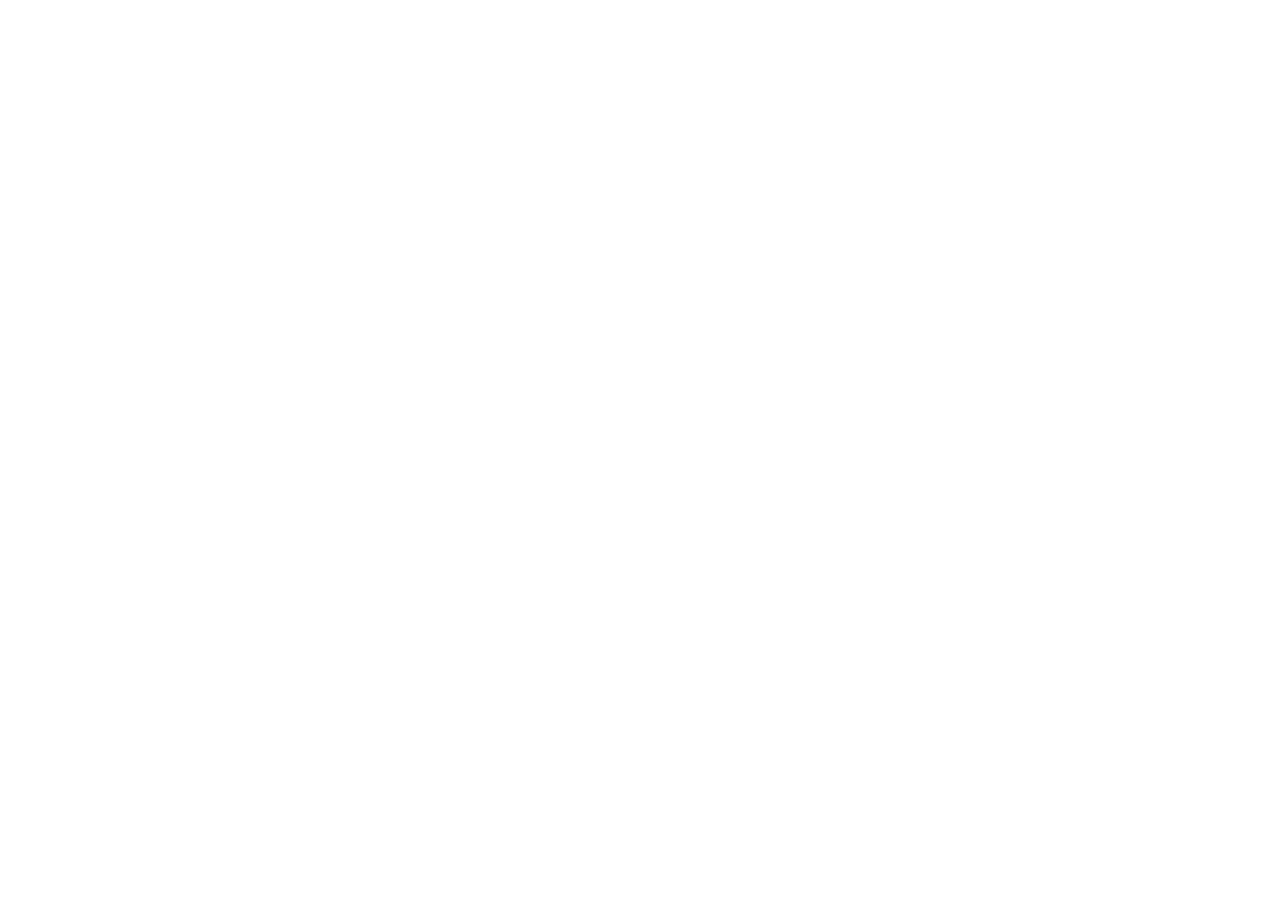
==== www/index.html @ b1df8755 "Fix commit" ====
<!DOCTYPE html>
<html>
  <head>
    <meta charset="utf-8">
    <meta name="viewport" content="initial-scale=1, maximum-scale=1, user-scalable=no, width=device-width">
    <title></title>

    <link href="lib/ionic/css/ionic.css" rel="stylesheet">
    <link href="css/style.css" rel="stylesheet">

    <!-- IF using Sass (run gulp sass first), then uncomment below and remove the CSS includes above
    <link href="css/ionic.app.css" rel="stylesheet">
    -->

    <!-- ionic/angularjs js -->
    <script src="lib/ionic/js/ionic.bundle.js"></script>

    <!-- cordova script (this will be a 404 during development) -->
    <script src="cordova.js"></script>

    <!-- your app's js -->
    <script src="js/app.js"></script>
  </head>
  <body>

    <ion-pane>

      <ion-tabs class="tabs-balanced tabs-icon-only">
        <ion-tab title="Home" icon-on="ion-home" icon-off="ion-home"></ion-tab>
        <ion-tab title="Messages" icon-on="ion-chatbubbles" icon-off="ion-chatbubbles"></ion-tab>
        <ion-tab title="Settings" icon-on="ion-help-buoy" icon-off="ion-help-buoy"></ion-tab>
      </ion-tabs>

      <ion-content>

      </ion-content>

    </ion-pane>
  </body>
</html>
---- www/css/style.css ----
/* Empty. Add your own CSS if you like */
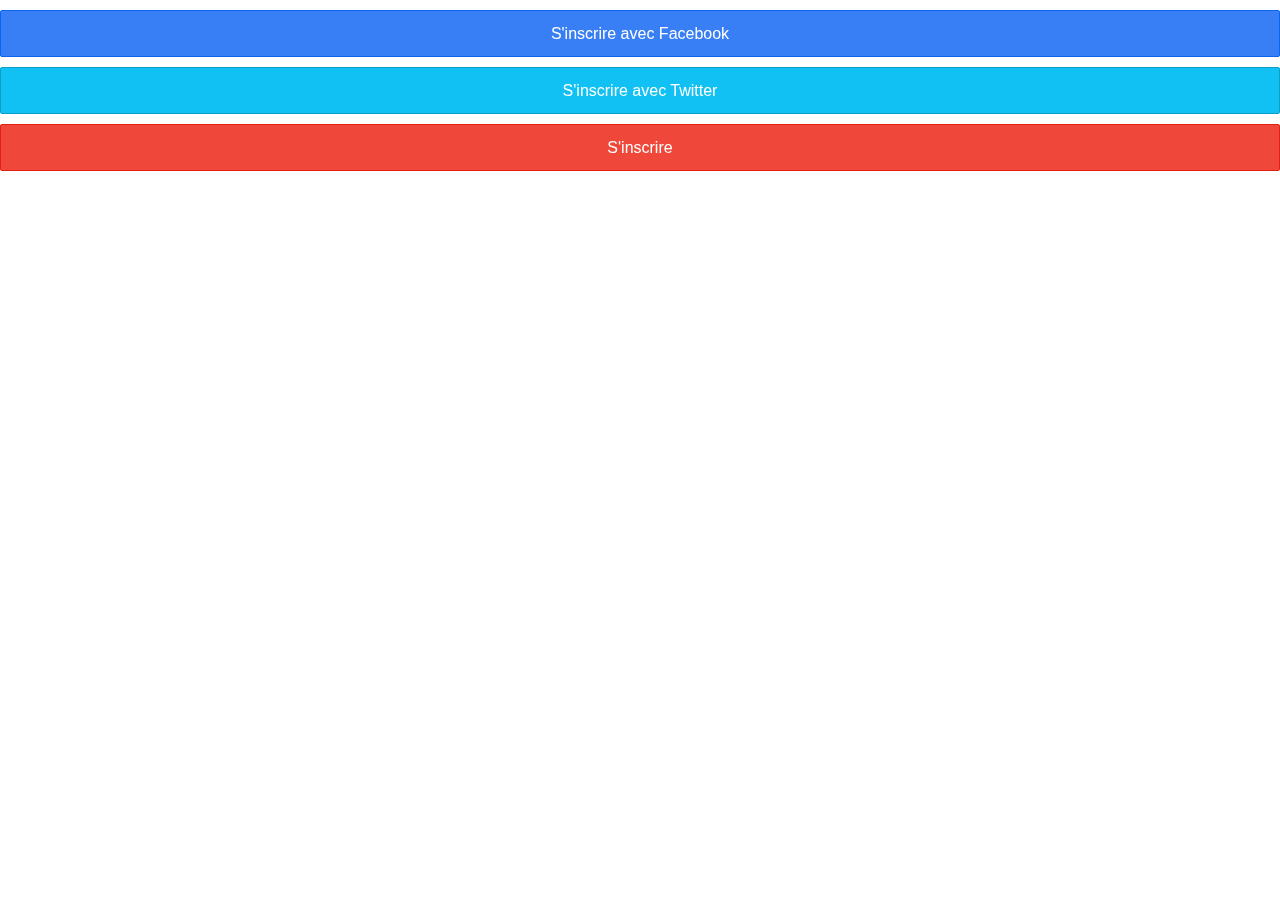
==== commit b394e4ac: "Fix page" ====
--- a/www/index.html
+++ b/www/index.html
@@ -21,18 +21,22 @@
     <!-- your app's js -->
     <script src="js/app.js"></script>
   </head>
-  <body>
+  <body ng-app="starter">
 
     <ion-pane>
 
-      <ion-tabs class="tabs-balanced tabs-icon-only">
-        <ion-tab title="Home" icon-on="ion-home" icon-off="ion-home"></ion-tab>
-        <ion-tab title="Messages" icon-on="ion-chatbubbles" icon-off="ion-chatbubbles"></ion-tab>
-        <ion-tab title="Settings" icon-on="ion-help-buoy" icon-off="ion-help-buoy"></ion-tab>
-      </ion-tabs>
+      <ion-content>
+        <button class="button button-block button-positive">
+          S'inscrire avec Facebook
+        </button>
 
-      <ion-content>
+        <button class="button button-block button-calm">
+          S'inscrire avec Twitter
+        </button>
 
+        <button class="button button-block button-assertive">
+          S'inscrire
+        </button>
       </ion-content>
 
     </ion-pane>
